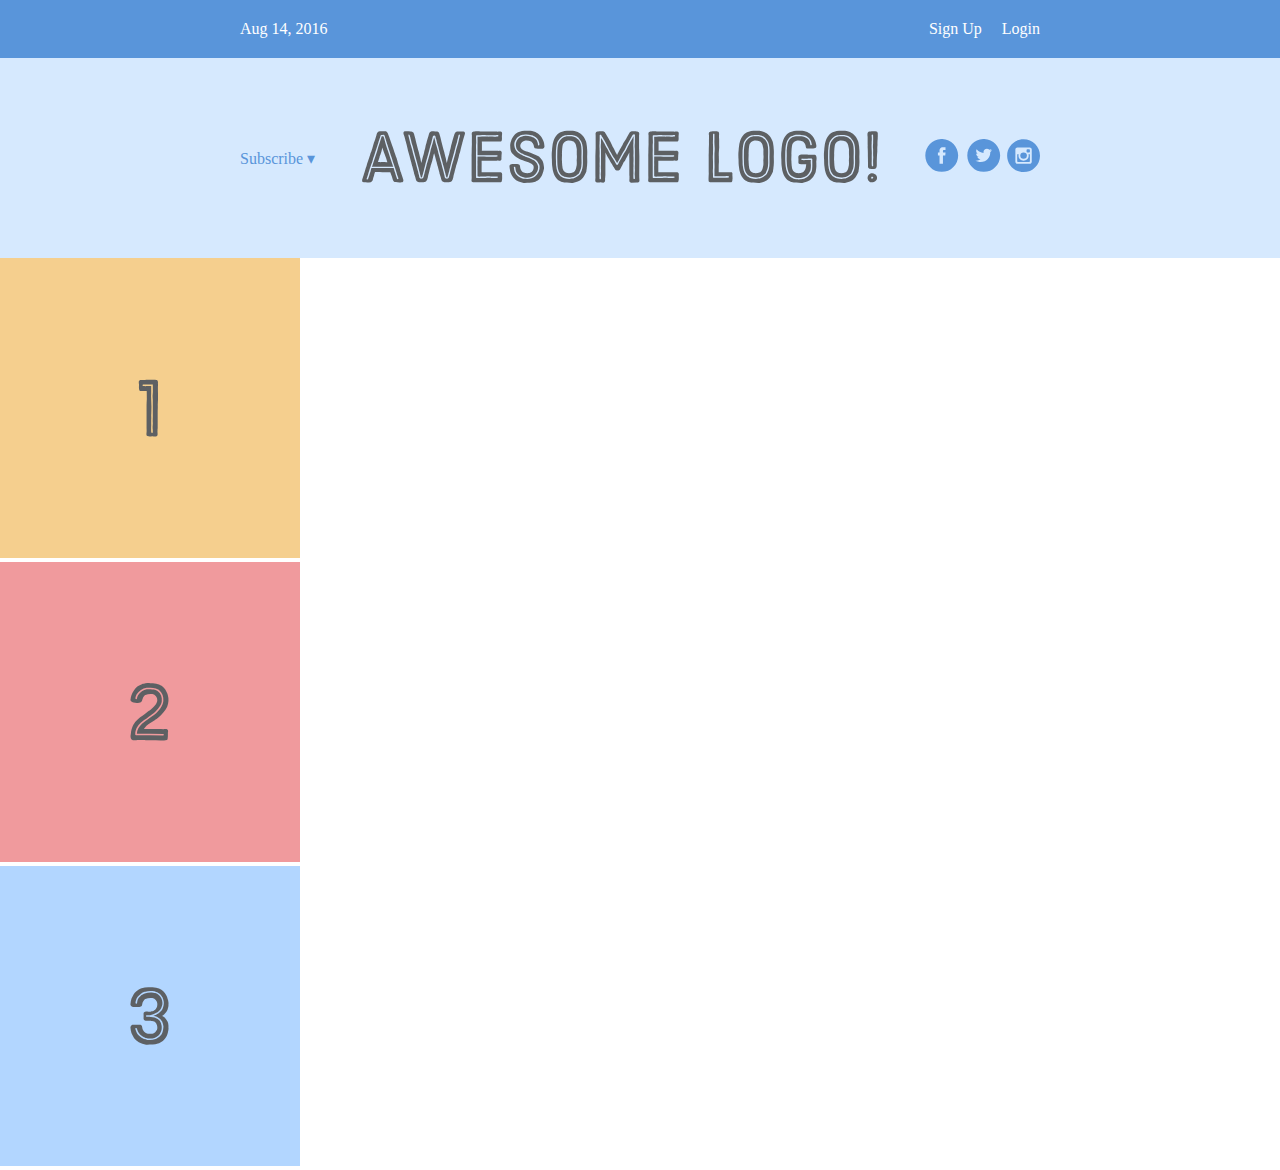
==== Flexbox/index.html @ e2cedcbb "v2" ====
<!DOCTYPE html>
<html lang="en">
<head>
    <meta charset="UTF-8">
    <title>Title</title>
    <link rel="stylesheet" href="style.css"/>
</head>
<body>
    <div class="menu-container">
        <div class="menu">
            <div class="date">Aug 14, 2016</div>
            <div class="links">
                <div class="signup">Sign Up</div>
                <div class="login">Login</div>
            </div>
        </div>
    </div>
    <div class="header-container">
        <div class="header">
            <div class="subscribe">Subscribe &#9662;</div>
            <div class="logo"><img src="images/awesome-logo.svg" alt="logo"/></div>
            <div class="social"><img src="images/social-icons.svg" alt=""/></div>
        </div>
    </div>
    <div class='photo-grid-container'>
        <div class='photo-grid'>
            <div class='photo-grid-item first-item'>
                <img src='images/one.svg' alt=""/>
            </div>
            <div class='photo-grid-item'>
                <img src='images/two.svg' alt=""/>
            </div>
            <div class='photo-grid-item'>
                <img src='images/three.svg' alt=""/>
            </div>
        </div>
    </div>
</body>
</html>
---- Flexbox/style.css ----
* {
    margin: 0;
    padding: 0;
    box-sizing: border-box;
}

.menu-container {
    color: #fff;
    background-color: #5995DA;
    padding: 20px 0;
    display: flex;
    justify-content: center;
}

.menu {
    width: 800px;
    display: flex;
    justify-content: space-between;
}

.links {
    display: flex;
    justify-content: flex-end;
}

.login {
    margin-left: 20px;
}

.header-container {
    color: #5995DA;
    background-color: #d6E9FE;
    display: flex;
    justify-content: center;
}

.header {
    width: 800px;
    height: 200px;
    display: flex;
    justify-content: space-between;
    align-items: center;
}
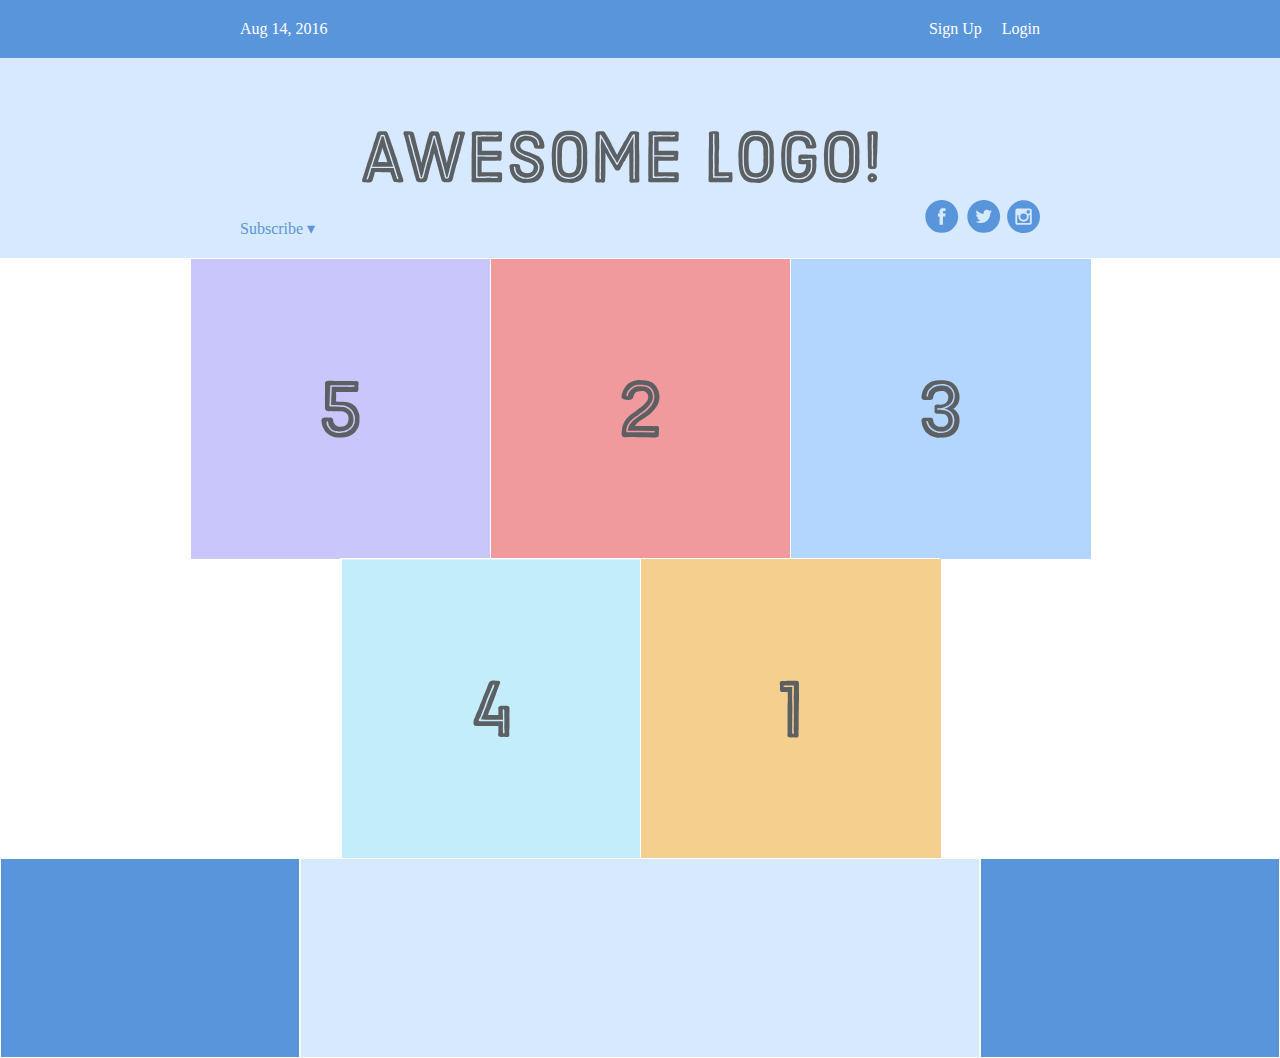
==== commit fc764af2: "v3" ====
--- a/Flexbox/index.html
+++ b/Flexbox/index.html
@@ -9,10 +9,8 @@
     <div class="menu-container">
         <div class="menu">
             <div class="date">Aug 14, 2016</div>
-            <div class="links">
-                <div class="signup">Sign Up</div>
-                <div class="login">Login</div>
-            </div>
+            <div class="signup">Sign Up</div>
+            <div class="login">Login</div>
         </div>
     </div>
     <div class="header-container">
@@ -33,7 +31,18 @@
             <div class='photo-grid-item'>
                 <img src='images/three.svg' alt=""/>
             </div>
+            <div class='photo-grid-item'>
+                <img src='images/four.svg' alt=""/>
+            </div>
+            <div class='photo-grid-item last-item'>
+                <img src='images/five.svg' alt=""/>
+            </div>
         </div>
+    </div>
+    <div class='footer'>
+        <div class='footer-item footer-one'></div>
+        <div class='footer-item footer-two'></div>
+        <div class='footer-item footer-three'></div>
     </div>
 </body>
 </html>--- a/Flexbox/style.css
+++ b/Flexbox/style.css
@@ -42,3 +42,59 @@
     align-items: center;
 }
 
+.photo-grid-container {
+    display: flex;
+    justify-content: center;
+}
+
+.photo-grid {
+    display: flex;
+    width: 900px;
+    justify-content: center;
+    flex-wrap: wrap;
+    flex-direction: row;
+    align-items: center;
+}
+
+.photo-grid-item {
+    border: 1px solid #fff;
+    width: 300px;
+    height: 300px;
+}
+
+.first-item {
+    order: 1;
+}
+
+.last-item {
+    order:-1;
+}
+
+.social,
+.subscribe {
+    align-self: flex-end;
+    margin-bottom: 20px;
+}
+
+.footer {
+    display: flex;
+    justify-content: space-between;
+}
+
+.footer-item {
+    border: 1px solid #fff;
+    background-color: #D6E9FE;
+    height: 200px;
+    flex: 1;
+}
+
+.footer-three,
+.footer-one {
+    background-color: #5995DA;
+    flex: initial;
+    width: 300px;
+}
+
+.signup {
+    margin-left: auto;
+}